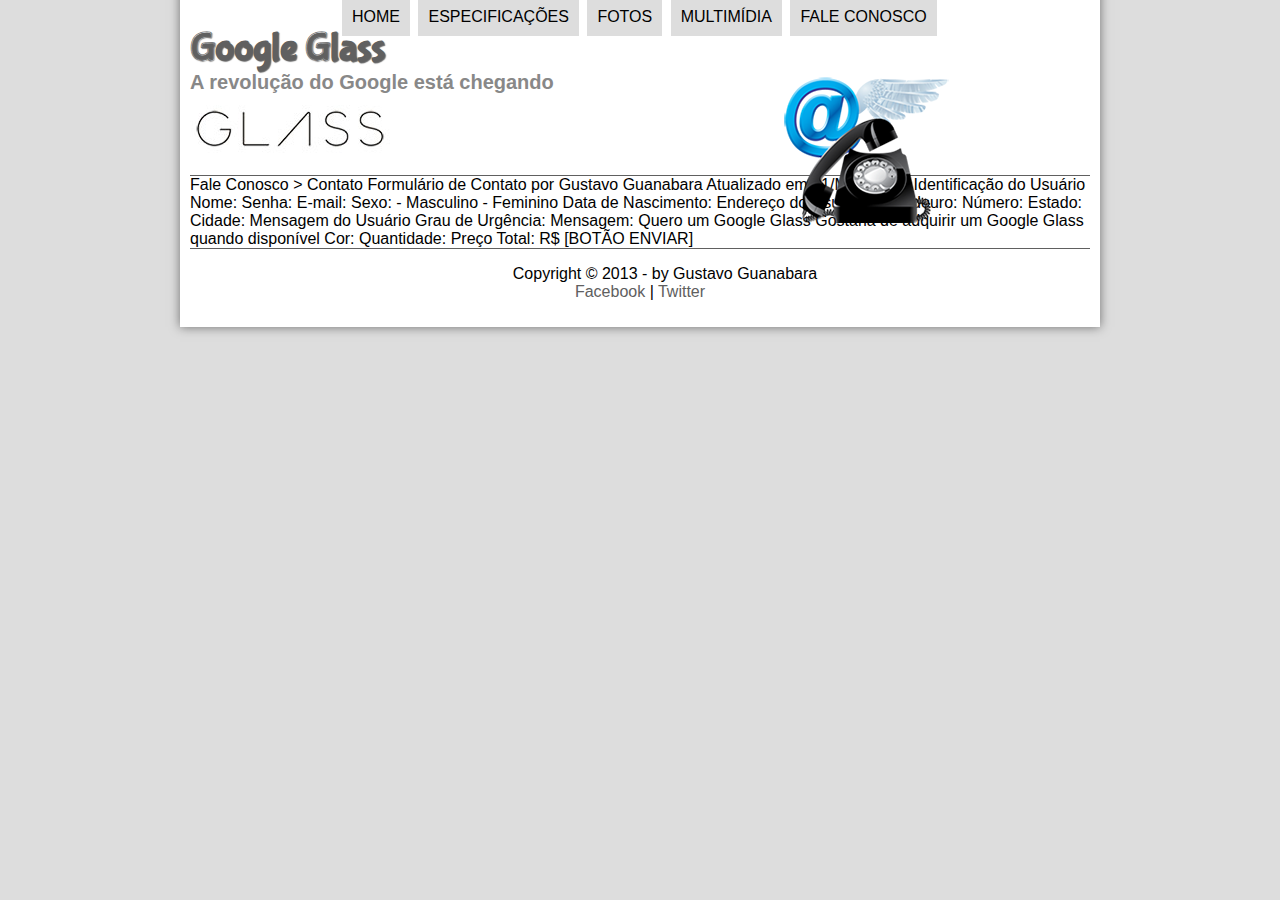
==== fale-conosco.html @ bf2633c3 "change file organization" ====
<!DOCTYPE html>
<html lang="pt-br">

<head>  <!--<head> é a parte que não vai ficar visível no HTML, ela serve como informações para o site-->
    <meta charset="UTF-8">
    <title>Tudo Sobre Google Glass</title> <!--<title> é uma tag de titulo, pode ser usada em outras tags-->
    <link rel="stylesheet" href="_css/estilo.css"> <!--<link> serve para ter acesso, a outro arquivo, pro seu site-->
</head>
<script language="javascript" src="_javascript/funcoes.js"></script> <!--"src" src como propriedade da tag <script> importa outras linguagens de código-->
<body>  <!--<body> é o corpo do HTML contendo interface/oque vai ficar visível na tela-->
    <div id="interface">    <!--<div> é uma tag de agrupamento genérico-->
        <header id="cabecalho">   <!--<Header> = Cabeçalho / Conjunto de Headings | serve como semântica-->

            <hgroup>    <!--<Hgroup> Não exite, Mas é possível criar qualquer tag no HTML5 mas elas funcionarão como um div simples-->
                <h1>Google Glass</h1> <!--<h1..6> são tags de título, que possui uma hierarquia que vai de 1 a 6-->
                <h2>A revolução do Google está chegando</h2>
            </hgroup>

            <img id="icone" src="_imagens/contato.png"> <!--<img> é uma tag para colocar uma imagem-->
            <nav id="menu"> <!--<nav> é uma tag onde se coloca links de navegação do site-->
                <h1>Menu Principal</h1>
                <ul> <!--<ul> = (unordered list) é uma tag de lista desordenada-->
                    <li onmouseover="mudaFoto('_imagens/home.png')"onmouseout="mudaFoto('_imagens/contato.png')"><a href="index.html">Home</a></li> <!--<li> = (List Item) item da lista-->
                    <li onmouseover="mudaFoto('_imagens/especificacoes.png')" onmouseout="mudaFoto('_imagens/contato.png')"><a href="specs.html">Especificações</a></li>
                    <li onmouseover="mudaFoto('_imagens/fotos.png')" onmouseout="mudaFoto('_imagens/contato.png')"><a href="fotos.html">Fotos</a></li>
                    <li onmouseover="mudaFoto('_imagens/multimidia.png')" onmouseout="mudaFoto('_imagens/contato.png')"><a href="multimidia.html">Multimídia</a></li>
                    <li onmouseover="mudaFoto('_imagens/contato.png')" onmouseout="mudaFoto('_imagens/contato.png')"><a href="fale-conosco.html">Fale conosco</a></li>
                </ul> <!--<ol> = (ordered list) é uma tag de lista ordenada, ou seja, com números, ou ordem-->
            </nav>
        </header>

Fale Conosco > Contato
Formulário de Contato
por Gustavo Guanabara
Atualizado em 01/Maio/2013

Identificação do Usuário
    Nome:
    Senha:
    E-mail:
    Sexo:
        - Masculino
        - Feminino
    Data de Nascimento:

Endereço do Usuário
    Logradouro:
    Número:
    Estado:
    Cidade:

Mensagem do Usuário
    Grau de Urgência:
    Mensagem:

Quero um Google Glass
    Gostaria de adquirir um Google Glass quando disponível
    Cor:
    Quantidade:
    Preço Total: R$


[BOTÃO ENVIAR]

        <footer id="rodape"> <!--<footer> Rodapé da página-->
            <p>Copyright &copy; 2013 - by Gustavo Guanabara <br>
                <a href="http://facebook.com/cursosemvideo" target="_blank">Facebook</a> |
                <a href="http://twitter.com/cursosemvideo" target="_blank">Twitter</a>
            </p>
        </footer>
    </div>
</body>

</html>
---- _css/estilo.css ----
@charset "UTF-8";
@import url('https://fonts.googleapis.com/css2?family=Titillium+Web&display=swap'); /*@import é usado para importar algum arquivo, neste caso é um estilo de fonte*/
@font-face { /*@font-face é usado para importar e nomear um arquivo de fonte que esteja em uma pasta acessível*/
    font-family: 'FonteLogo';
    src: url(../_fonts/bubblegum-sans-regular.otf);
}

/* #region Anotações*//*
"font-family" define a familia da fonte EX: arial, times-new-roman, etc
"background-color" é um atributo para alterar a cor de fundo de um elemento
"color" é um atributo para alterar a cor do texto de um elemento
"width" altera largura de um elemento
"margin" altera a margem de um elemento, margem é a área fora da borda
"box-shadow" adiciona uma sombra em volta de um elemento
"padding" altera a área entre o elemento e a borda
"text-align" define o alinhamento do texto
"text-ident" defino a indentação do texto
"border" e suas variantes definem a borda do elemento
"height" define a altura do elemento*/
/* #endregion */
body {
    font-family: Arial, sans-serif;
    background-color: #dddddd;
    color: rgba(0,0,0,1);
}

div#interface {
    width: 900px;
    background-color: #ffffff;
    margin: -20px auto 0px;
    box-shadow: 0px 0px 10px rgba(0,0,0,.5);
    padding: 10px;
}

p {
    text-align: justify;
    text-indent: 50px;
}

a {
    color: #606060;
    text-decoration: none;
}

a:hover {
    text-decoration: underline;
}

header#cabecalho img#icone {
    position: absolute;
    left: 780px;
    top: 70px;
}

header#cabecalho {
    border-bottom: 1px solid #606060;
    height: 150px;
    background: url(../_imagens/glass-logo-peq.jpg) no-repeat 0px 80px;
}

header#cabecalho h1 {
    font-family: 'fontelogo', sans-serif;
    font-size: 30pt;
    color: #606060;
    text-shadow: 1px 1px 1px rgba(0,0,0,.6);
    padding: 0px;
    margin-bottom: 0px;
}

header#cabecalho h2 {
    font-family: Arial, sans-serif;
    color: #888888;
    font-size: 15pt;
    padding: 0px;
    margin-top: 0px;
}

/* Formatação de imagens com legendas*/

figure.foto-legenda {
    position: relative;
    border: 8px solid white;
    box-shadow: 1px 1px 4px black;
}

figure.foto-legenda img {
    width: 100%;
    height: 100%;
}

figure.foto-legenda figcaption {
    opacity: 0;
    position: absolute;
    top: 0px;
    background-color: rgba(0,0,0,0.4);
    color: white;
    width: 100%;
    height: 100%;
    padding: 10px;
    box-sizing: border-box;
    transition: opacity 1s;
}

figure.foto-legenda:hover figcaption{
    opacity: 1;
}

/* Formatação Menu*/

nav#menu {
    display: block;
    right: 0px;
}

nav#menu ul{
    list-style: none;
    text-transform: uppercase;
    position: absolute;
    top: -20px;
    left: 300px;
}

nav#menu li {
    display: inline-block;
    background-color: #dddddd;
    padding: 10px;
    margin: 2px;
    transition: background-color 1s;
}

nav#menu li:hover {
    background-color: #606060;
}

nav#menu h1 {
    display: none;
}

nav#menu a {
    color: #000;
    text-decoration: none;
}

nav#menu a:hover {
    color: white;
    text-decoration: underline;
}

    /* Corpo */

section#corpo {
    display: block;
    width: 500px;
    float: left;
    border-right: 1px solid #606060;
    padding-right: 15px;
}

article#noticia-principal h2 {
    font-size: 13pt;
    color: #606060;
    background-color: #ddd;
    padding: 5px 0px 5px 10px;
    margin: 10px 0px 10px 0px;
}

header#cabecalho-artigo h1 {
    font-family: 'fontelogo', sans-serif;
    font-size: 20pt;
    color: #606060;
    margin-bottom: 0px;
    margin-top: 0px;
}

.direita {
    text-align: right;
}

header#cabecalho-artigo h2 {
    font-size: 13pt;
    color: #cecece;
    background-color: #ffffff;
    margin: 0px;
}

header#cabecalho-artigo h3 {
    font-size: 12px;
    color: #606060;
}

table#tabelaspec {
    border: 1px solid #606060;
    border-spacing: 0px ;
    margin-left: auto;
    margin-right: auto;
}

table#tabelaspec td {
    border: 1px solid #606060;
    padding: 10px;
    text-align: center;
    vertical-align: middle;
}

table#tabelaspec td.ce {
    color: #ffffff;
    background-color: #606060;
    vertical-align: top;
    font-weight: bold;
}

table#tabelaspec td.cd {
    background-color: #cecece;
}

table#tabelaspec caption {
    color: #888;
    font-size: 13pt;
    font-weight: bolder;
}

table#tabelaspec caption span {
    display: block;
    float: right;
    color: black;
    font-size: 8pt;
    margin-top: 10px;
}

aside#lateral {
    display: block;
    width: 350px;
    float: right;
    background-color: #ddd;
    padding: 10px;
    margin-top: 10px;
    box-shadow: 2px 2px 2px rgba(0,0,0,.5);
}

aside#lateral h1 {
    font-family: 'fontelogo', sans-serif;
    font-size: 20pt;
    color: #606060;
    margin-top: 0;
}

aside#lateral h2 {
    background-color: #606060;
    font-size: 13pt;
    color: white;
    padding: 5px;
    
}

footer#rodape {
    clear: both;
    border-top: 1px solid #606060;
}

footer#rodape p {
    text-align: center;
}
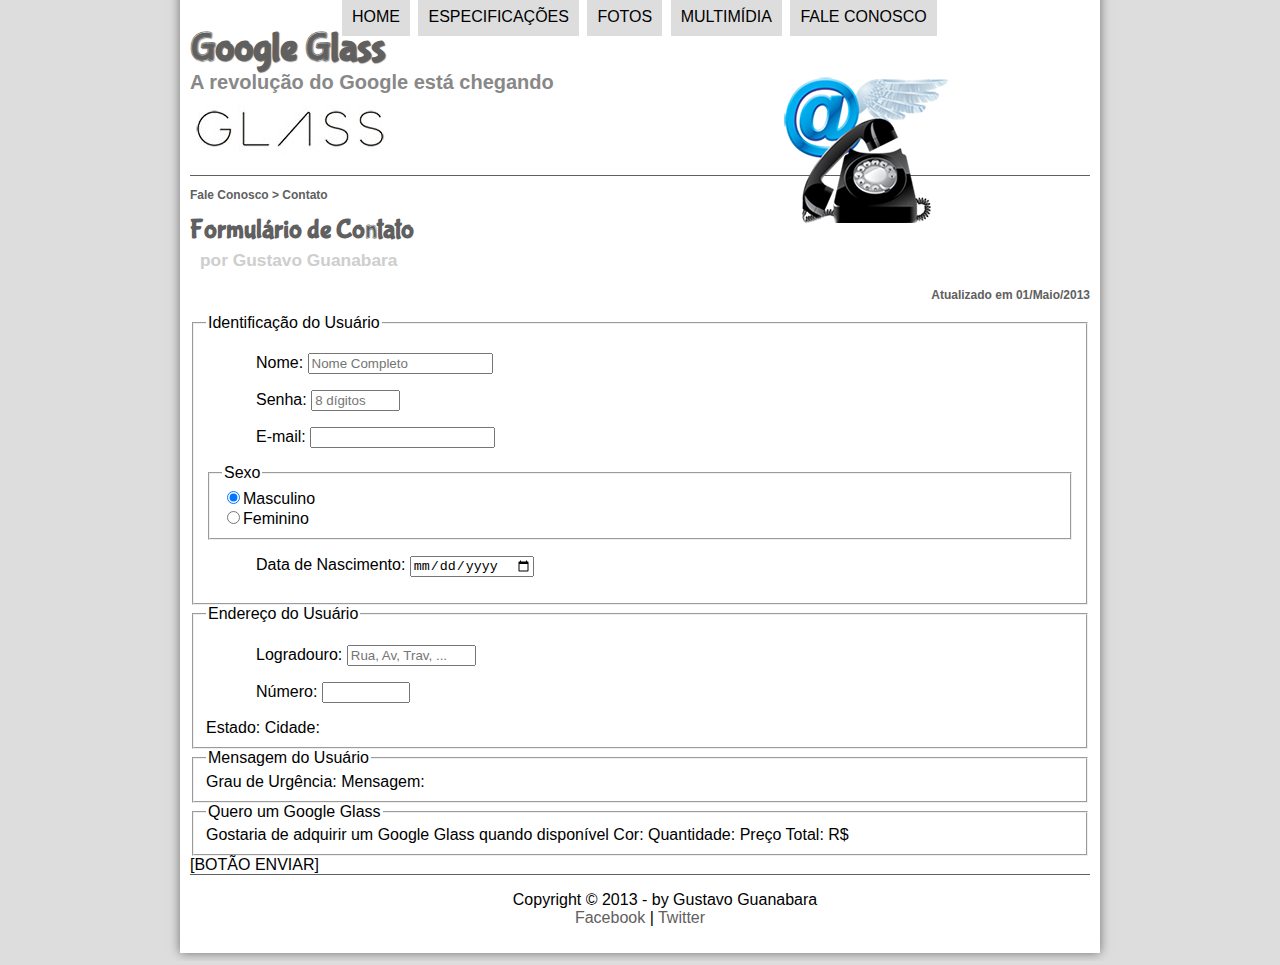
==== commit 81704f68: "Aula 33" ====
--- a/fale-conosco.html
+++ b/fale-conosco.html
@@ -5,6 +5,7 @@
     <meta charset="UTF-8">
     <title>Tudo Sobre Google Glass</title> <!--<title> é uma tag de titulo, pode ser usada em outras tags-->
     <link rel="stylesheet" href="_css/estilo.css"> <!--<link> serve para ter acesso, a outro arquivo, pro seu site-->
+    <link rel="stylesheet" href="_css/form.css">
 </head>
 <script language="javascript" src="_javascript/funcoes.js"></script> <!--"src" src como propriedade da tag <script> importa outras linguagens de código-->
 <body>  <!--<body> é o corpo do HTML contendo interface/oque vai ficar visível na tela-->
@@ -29,39 +30,57 @@
             </nav>
         </header>
 
-Fale Conosco > Contato
-Formulário de Contato
-por Gustavo Guanabara
-Atualizado em 01/Maio/2013
-
-Identificação do Usuário
-    Nome:
-    Senha:
-    E-mail:
-    Sexo:
-        - Masculino
-        - Feminino
-    Data de Nascimento:
-
-Endereço do Usuário
-    Logradouro:
-    Número:
-    Estado:
-    Cidade:
-
-Mensagem do Usuário
-    Grau de Urgência:
-    Mensagem:
-
-Quero um Google Glass
-    Gostaria de adquirir um Google Glass quando disponível
-    Cor:
-    Quantidade:
-    Preço Total: R$
-
-
-[BOTÃO ENVIAR]
-
+        <section id="corpo-full">
+            <article id="noticia-principal">
+                <header id="cabecalho-artigo">
+                    <hgroup>
+                        <h3>Fale Conosco > Contato</h3>
+                        <h1>Formulário de Contato</h1>
+                        <h2>por Gustavo Guanabara</h2>
+                        <h3 class="direita">Atualizado em 01/Maio/2013</h3>
+                    </hgroup>
+                </header>
+                <form action="">
+                    <fieldset id="usuario">
+                        <legend>Identificação do Usuário</legend>
+                            <p><label for="cNome">Nome:</label> <input type="text" name="tNome" id="cNome" size="20" maxlength="30" placeholder="Nome Completo"></p>
+                            <p><label for="cSenha">Senha:</label> <input type="password" name="tSenha" id="cSenha" size="8" maxlength="8" placeholder="8 dígitos"></p>
+                            <p><label for="cMail">E-mail:</label> <input type="email" name="tMail" id="cMail" size="20" maxlength="40"></p>
+                            <fieldset id="sexo">
+                                <legend>Sexo</legend>
+                                    <input type="radio" name="tSexo" id="cMasc" checked><label for="cMasc">Masculino</label><br>
+                                    <input type="radio" name="tSexo" id="cFem"><label for="cFem">Feminino</label>
+                            </fieldset>
+                            <p>Data de Nascimento: <input type="date" name="tNasc" id="cNasc"></p>
+                    </fieldset>
+                    
+                    <fieldset id="endereco">
+                        <legend>Endereço do Usuário</legend>
+                            <p><label for="cRua">Logradouro:</label> <input type="text" name="tRua" id="cRua" size="13" maxlength="80" placeholder="Rua, Av, Trav, ..."></p>
+                            <p>Número: <input type="number" name="tNum" id="cNum" min="0" max="999999"></p>
+                            Estado:
+                            Cidade:
+                    </fieldset>
+                    
+                    <fieldset id="mensagem">
+                        <legend>Mensagem do Usuário</legend>
+                            Grau de Urgência:
+                            Mensagem:
+                    </fieldset>
+                    
+                    <fieldset id="pedido">
+                        <legend>Quero um Google Glass</legend>
+                            Gostaria de adquirir um Google Glass quando disponível
+                            Cor:
+                            Quantidade:
+                            Preço Total: R$
+                    </fieldset>
+                    
+                    
+                    [BOTÃO ENVIAR]
+                </form>
+            </article>
+        </section>
         <footer id="rodape"> <!--<footer> Rodapé da página-->
             <p>Copyright &copy; 2013 - by Gustavo Guanabara <br>
                 <a href="http://facebook.com/cursosemvideo" target="_blank">Facebook</a> |
@@ -71,4 +90,4 @@
     </div>
 </body>
 
-</html>+</html>
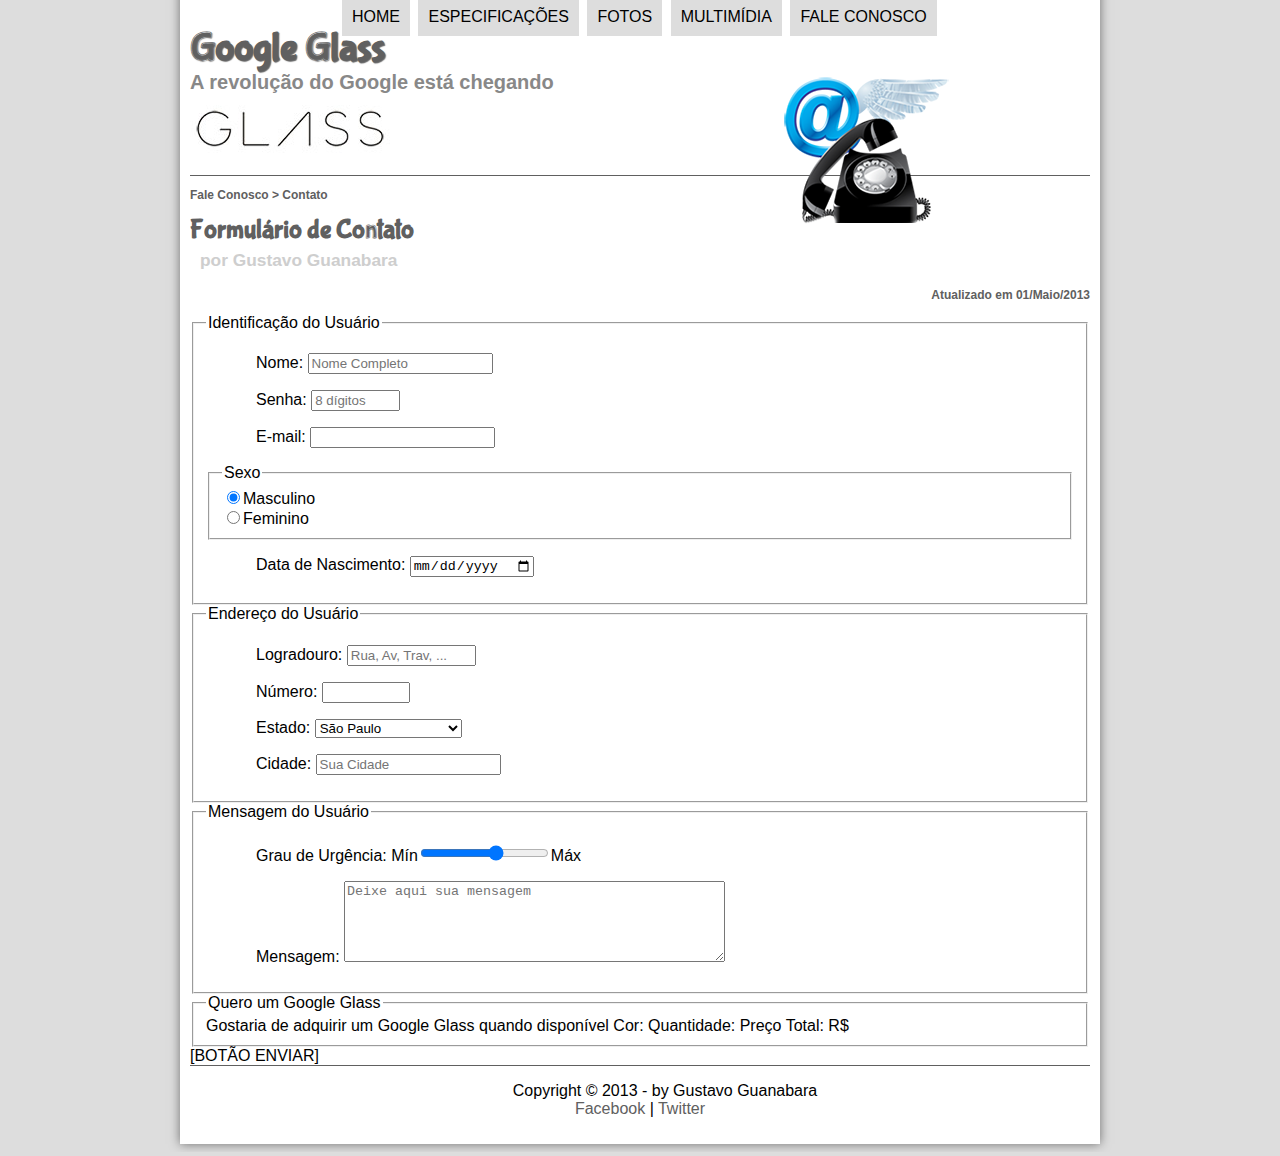
==== commit 7367a74f: "Aula 34" ====
--- a/fale-conosco.html
+++ b/fale-conosco.html
@@ -40,40 +40,67 @@
                         <h3 class="direita">Atualizado em 01/Maio/2013</h3>
                     </hgroup>
                 </header>
-                <form action="">
+                <form method="POST" id="fContato" action="mailto:contato@cursoemvideo.com">
                     <fieldset id="usuario">
                         <legend>Identificação do Usuário</legend>
-                            <p><label for="cNome">Nome:</label> <input type="text" name="tNome" id="cNome" size="20" maxlength="30" placeholder="Nome Completo"></p>
-                            <p><label for="cSenha">Senha:</label> <input type="password" name="tSenha" id="cSenha" size="8" maxlength="8" placeholder="8 dígitos"></p>
-                            <p><label for="cMail">E-mail:</label> <input type="email" name="tMail" id="cMail" size="20" maxlength="40"></p>
+                            <p><label for="cNome">Nome:</label>
+                                <input type="text" name="tNome" id="cNome" size="20" maxlength="30" placeholder="Nome Completo"></p>
+                            <p><label for="cSenha">Senha:</label>
+                                <input type="password" name="tSenha" id="cSenha" size="8" maxlength="8" placeholder="8 dígitos"></p>
+                            <p><label for="cMail">E-mail:</label>
+                                <input type="email" name="tMail" id="cMail" size="20" maxlength="40"></p>
                             <fieldset id="sexo">
                                 <legend>Sexo</legend>
                                     <input type="radio" name="tSexo" id="cMasc" checked><label for="cMasc">Masculino</label><br>
                                     <input type="radio" name="tSexo" id="cFem"><label for="cFem">Feminino</label>
                             </fieldset>
-                            <p>Data de Nascimento: <input type="date" name="tNasc" id="cNasc"></p>
+                            <p><label for="cNasc">Data de Nascimento:</label>
+                                <input type="date" name="tNasc" id="cNasc"></p>
                     </fieldset>
                     
                     <fieldset id="endereco">
                         <legend>Endereço do Usuário</legend>
-                            <p><label for="cRua">Logradouro:</label> <input type="text" name="tRua" id="cRua" size="13" maxlength="80" placeholder="Rua, Av, Trav, ..."></p>
-                            <p>Número: <input type="number" name="tNum" id="cNum" min="0" max="999999"></p>
-                            Estado:
-                            Cidade:
-                    </fieldset>
+                            <p><label for="cRua">Logradouro:</label>
+                                <input type="text" name="tRua" id="cRua" size="13" maxlength="80" placeholder="Rua, Av, Trav, ..."></p>
+                            <p><label for="cNum">Número:</label>
+                                <input type="number" name="tNum" id="cNum" min="0" max="999999"></p>
+                            <p><label for="cEst">Estado:</label>
+                                <select name="tEst" id="cEst">
+                                    <optgroup label="Região Sudeste">
+                                        <option value="RJ">Rio de Janeiro</option>
+                                        <option value="SP" selected>São Paulo</option>
+                                        <option value="MG">Minas Gerais</option>
+                                    </optgroup>
+                                    <optgroup label="Região Sul">
+                                        <option value="PR">Paraná</option>
+                                        <option value="SC">Santa Catarina</option>
+                                        <option value="RS">Rio Grande do Sul</option>
+                                    </optgroup>
+                                </select></p>
+                            <p><label for="cCid">Cidade:</label>
+                            <input type="text" name="tCid" id="cCid" maxlength="40" size="20" placeholder="Sua Cidade" list="cidades"></p>
+                            <datalist id="cidades">
+                                <option value="Rio de Janeiro"></option>
+                                <option value="Nova Iguaçu"></option>
+                                <option value="Niterói"></option>
+                                <option value="Belford Roxo"></option>
+                            </datalist>
+                        </fieldset>
                     
                     <fieldset id="mensagem">
                         <legend>Mensagem do Usuário</legend>
-                            Grau de Urgência:
-                            Mensagem:
+                            <p><label for="cUrg">Grau de Urgência:</label>
+                            Mín<input type="range" name="tUrg" id="cUrg" min="0" max="10" step="2">Máx</p>
+                            <p><label for="cMsg">Mensagem:</label>
+                            <textarea name="tMsg" id="cMsg" cols="45" rows=5 placeholder="Deixe aqui sua mensagem"></textarea></p>
                     </fieldset>
                     
                     <fieldset id="pedido">
                         <legend>Quero um Google Glass</legend>
-                            Gostaria de adquirir um Google Glass quando disponível
-                            Cor:
-                            Quantidade:
-                            Preço Total: R$
+                            <label for="cPed">Gostaria de adquirir um Google Glass quando disponível</label>
+                            <label for="cCor">Cor:</label>
+                            <label for="cQtd">Quantidade:</label>
+                            <label for="cTot">Preço Total: R$</label>
                     </fieldset>
                     
                     
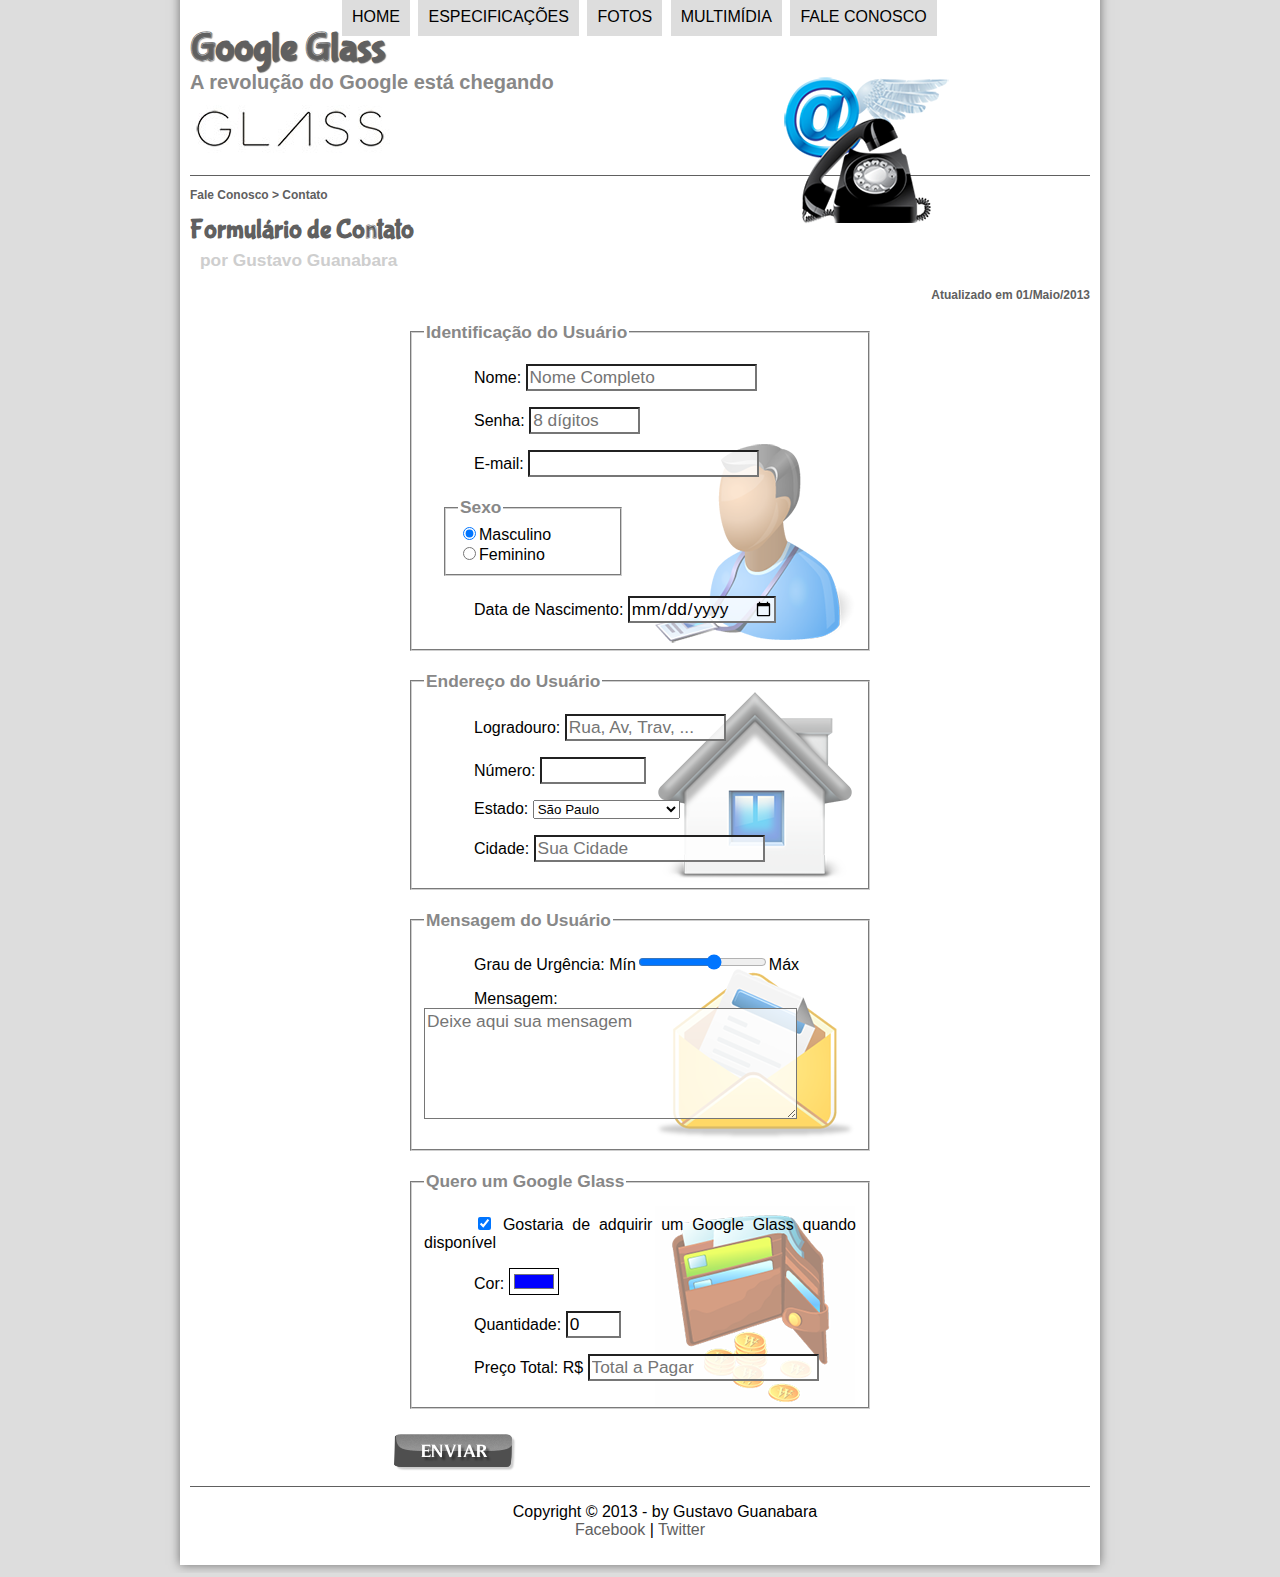
==== commit 0054a25e: "Aula 36" ====
--- a/fale-conosco.html
+++ b/fale-conosco.html
@@ -6,8 +6,15 @@
     <title>Tudo Sobre Google Glass</title> <!--<title> é uma tag de titulo, pode ser usada em outras tags-->
     <link rel="stylesheet" href="_css/estilo.css"> <!--<link> serve para ter acesso, a outro arquivo, pro seu site-->
     <link rel="stylesheet" href="_css/form.css">
+    <script language="javascript" src="_javascript/funcoes.js"></script> <!--"src" src como propriedade da tag <script> importa outras linguagens de código-->
+    <script>
+        function calc_total(params) {
+            var qtd = parseInt(document.getElementById('cQtd').value);
+            tot = qtd * 1500;
+            document.getElementById('cTot').value = tot;
+        }
+    </script>
 </head>
-<script language="javascript" src="_javascript/funcoes.js"></script> <!--"src" src como propriedade da tag <script> importa outras linguagens de código-->
 <body>  <!--<body> é o corpo do HTML contendo interface/oque vai ficar visível na tela-->
     <div id="interface">    <!--<div> é uma tag de agrupamento genérico-->
         <header id="cabecalho">   <!--<Header> = Cabeçalho / Conjunto de Headings | serve como semântica-->
@@ -40,7 +47,9 @@
                         <h3 class="direita">Atualizado em 01/Maio/2013</h3>
                     </hgroup>
                 </header>
-                <form method="POST" id="fContato" action="mailto:contato@cursoemvideo.com">
+
+                <form method="POST" id="fContato" action="mailto:contato@cursoemvideo.com" oninput="calc_total();">
+
                     <fieldset id="usuario">
                         <legend>Identificação do Usuário</legend>
                             <p><label for="cNome">Nome:</label>
@@ -92,19 +101,22 @@
                             <p><label for="cUrg">Grau de Urgência:</label>
                             Mín<input type="range" name="tUrg" id="cUrg" min="0" max="10" step="2">Máx</p>
                             <p><label for="cMsg">Mensagem:</label>
-                            <textarea name="tMsg" id="cMsg" cols="45" rows=5 placeholder="Deixe aqui sua mensagem"></textarea></p>
+                            <textarea name="tMsg" id="cMsg" cols="35" rows=5 placeholder="Deixe aqui sua mensagem"></textarea></p>
                     </fieldset>
                     
                     <fieldset id="pedido">
                         <legend>Quero um Google Glass</legend>
-                            <label for="cPed">Gostaria de adquirir um Google Glass quando disponível</label>
-                            <label for="cCor">Cor:</label>
-                            <label for="cQtd">Quantidade:</label>
-                            <label for="cTot">Preço Total: R$</label>
+                            <p><input type="checkbox" name="tPed" id="cPed" checked>
+                                <label for="cPed">Gostaria de adquirir um Google Glass quando disponível</label></p>
+                            <p><label for="cCor">Cor:</label>
+                                <input type="color" name="tCor" id="cCor" value="#0000ff"></p>
+                            <p><label for="cQtd">Quantidade:</label>
+                                <input type="number" name="tQtd" id="cQtd" min="0" max="5" value="0"></p>
+                            <p><label for="cTot">Preço Total: R$</label>
+                                <input type="text" name="tTot" id="cTot" placeholder="Total a Pagar" readonly></p>
                     </fieldset>
-                    
-                    
-                    [BOTÃO ENVIAR]
+
+                    <input type="image" name="tEnviar" src="_imagens/botao-enviar.png" alt="Botão enviar">
                 </form>
             </article>
         </section>
--- a/_css/estilo.css
+++ b/_css/estilo.css
@@ -227,6 +227,10 @@
     margin-top: 10px;
 }
 
+section#corpo video {
+    margin-bottom: 1em;
+}
+
 aside#lateral {
     display: block;
     width: 350px;
@@ -252,6 +256,10 @@
     
 }
 
+aside#lateral video {
+    width: 350px;
+}
+
 footer#rodape {
     clear: both;
     border-top: 1px solid #606060;
--- a/_css/form.css
+++ b/_css/form.css
@@ -0,0 +1,49 @@
+@charset "UTF-8";
+
+form {
+    width: 500px;
+    margin: auto;
+}
+
+input, textarea {
+    font-family: sans-serif;
+    font-weight: normal;
+    font-size: 13pt;
+    background-color: rgba(255, 255, 255, 0.8);
+}
+
+input:hover, textarea:hover {
+    background-color: #ddd;
+}
+
+legend {
+    color: #888;
+    font-weight: bold;
+    font-size: 13pt;
+    font-family: sans-serif;
+}
+
+fieldset {
+    border-color: #cecece;
+    margin: 20px;
+}
+
+fieldset#sexo {
+    width: 150px;
+}
+
+fieldset#usuario {
+    background: url(../_imagens/icone-contato.png) no-repeat 95% 95%;
+}
+
+fieldset#endereco {
+    background: url(../_imagens/icone-endereco.png) no-repeat 95% 95%;
+}
+
+fieldset#mensagem {
+    background: url(../_imagens/icone-mensagem.png) no-repeat 95% 95%;
+}
+
+fieldset#pedido {
+    background: url(../_imagens/icone-pagamento.png) no-repeat 95% 95%;
+}